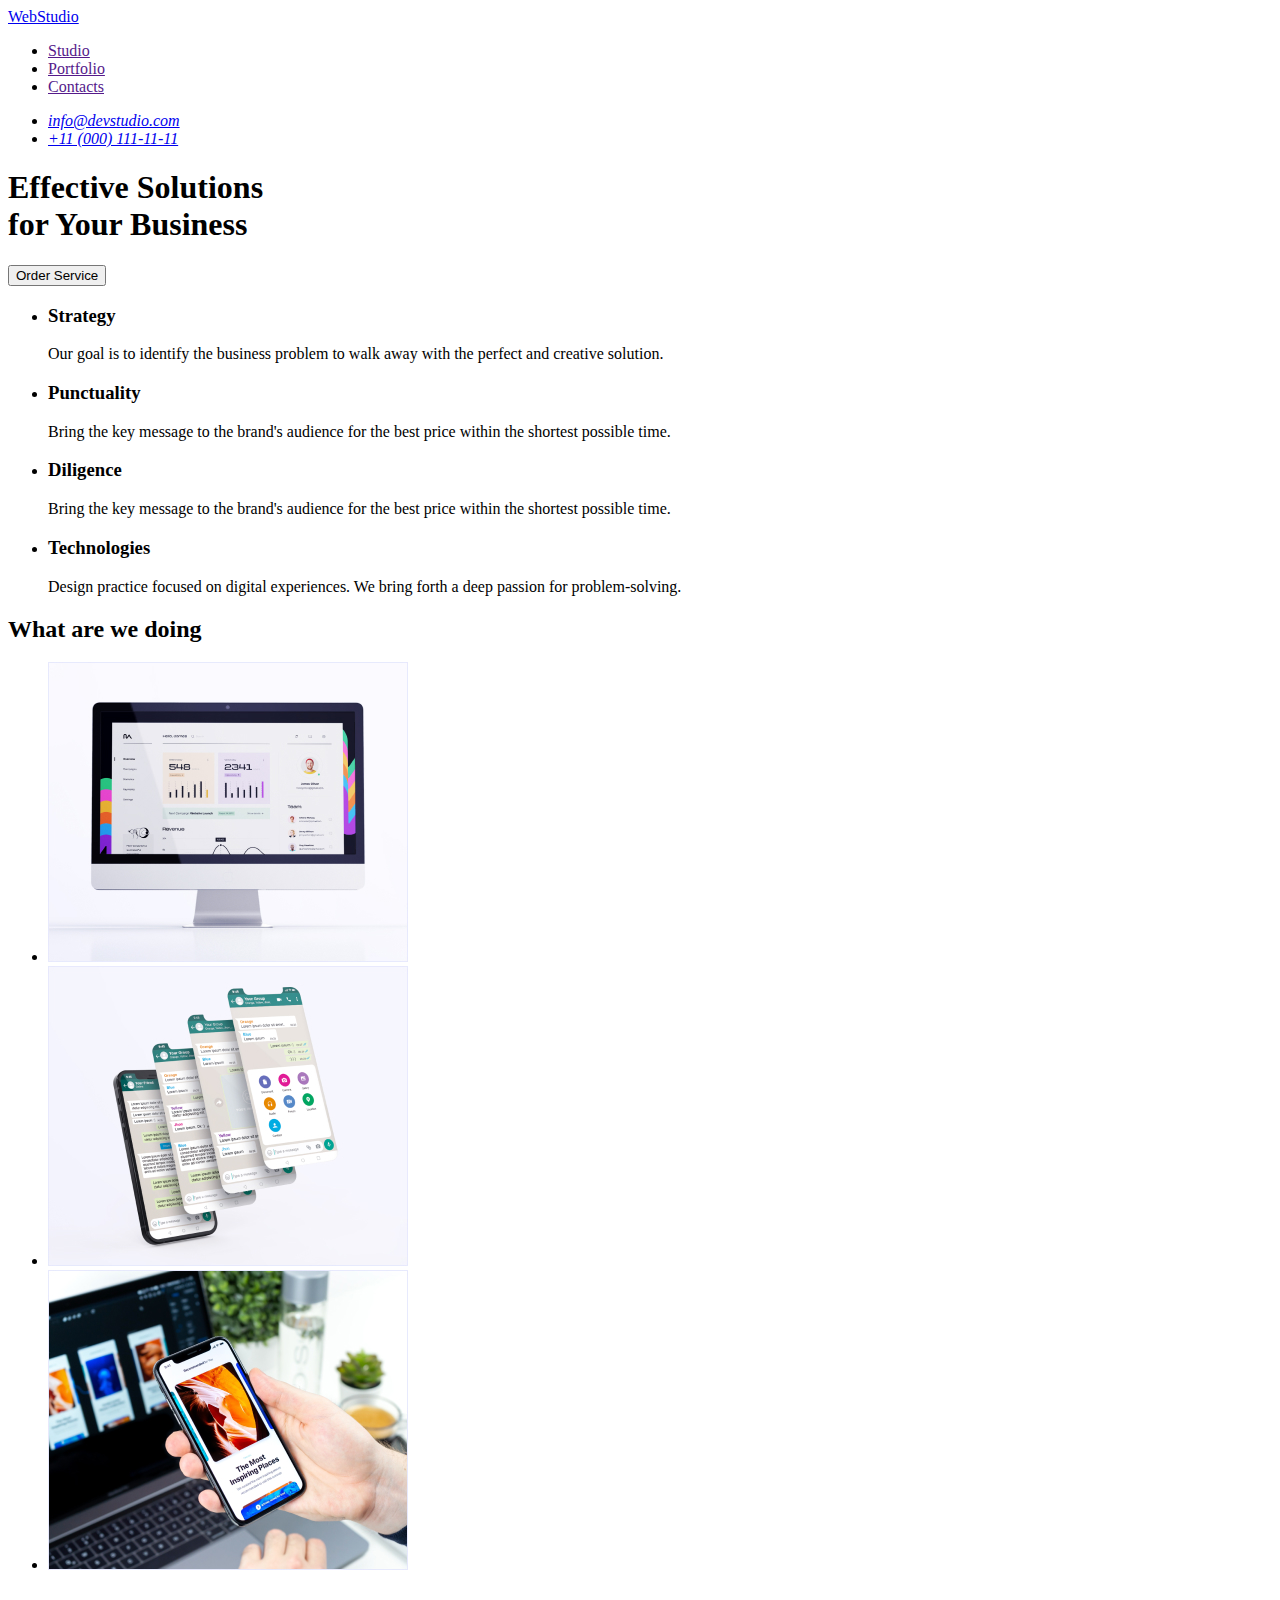
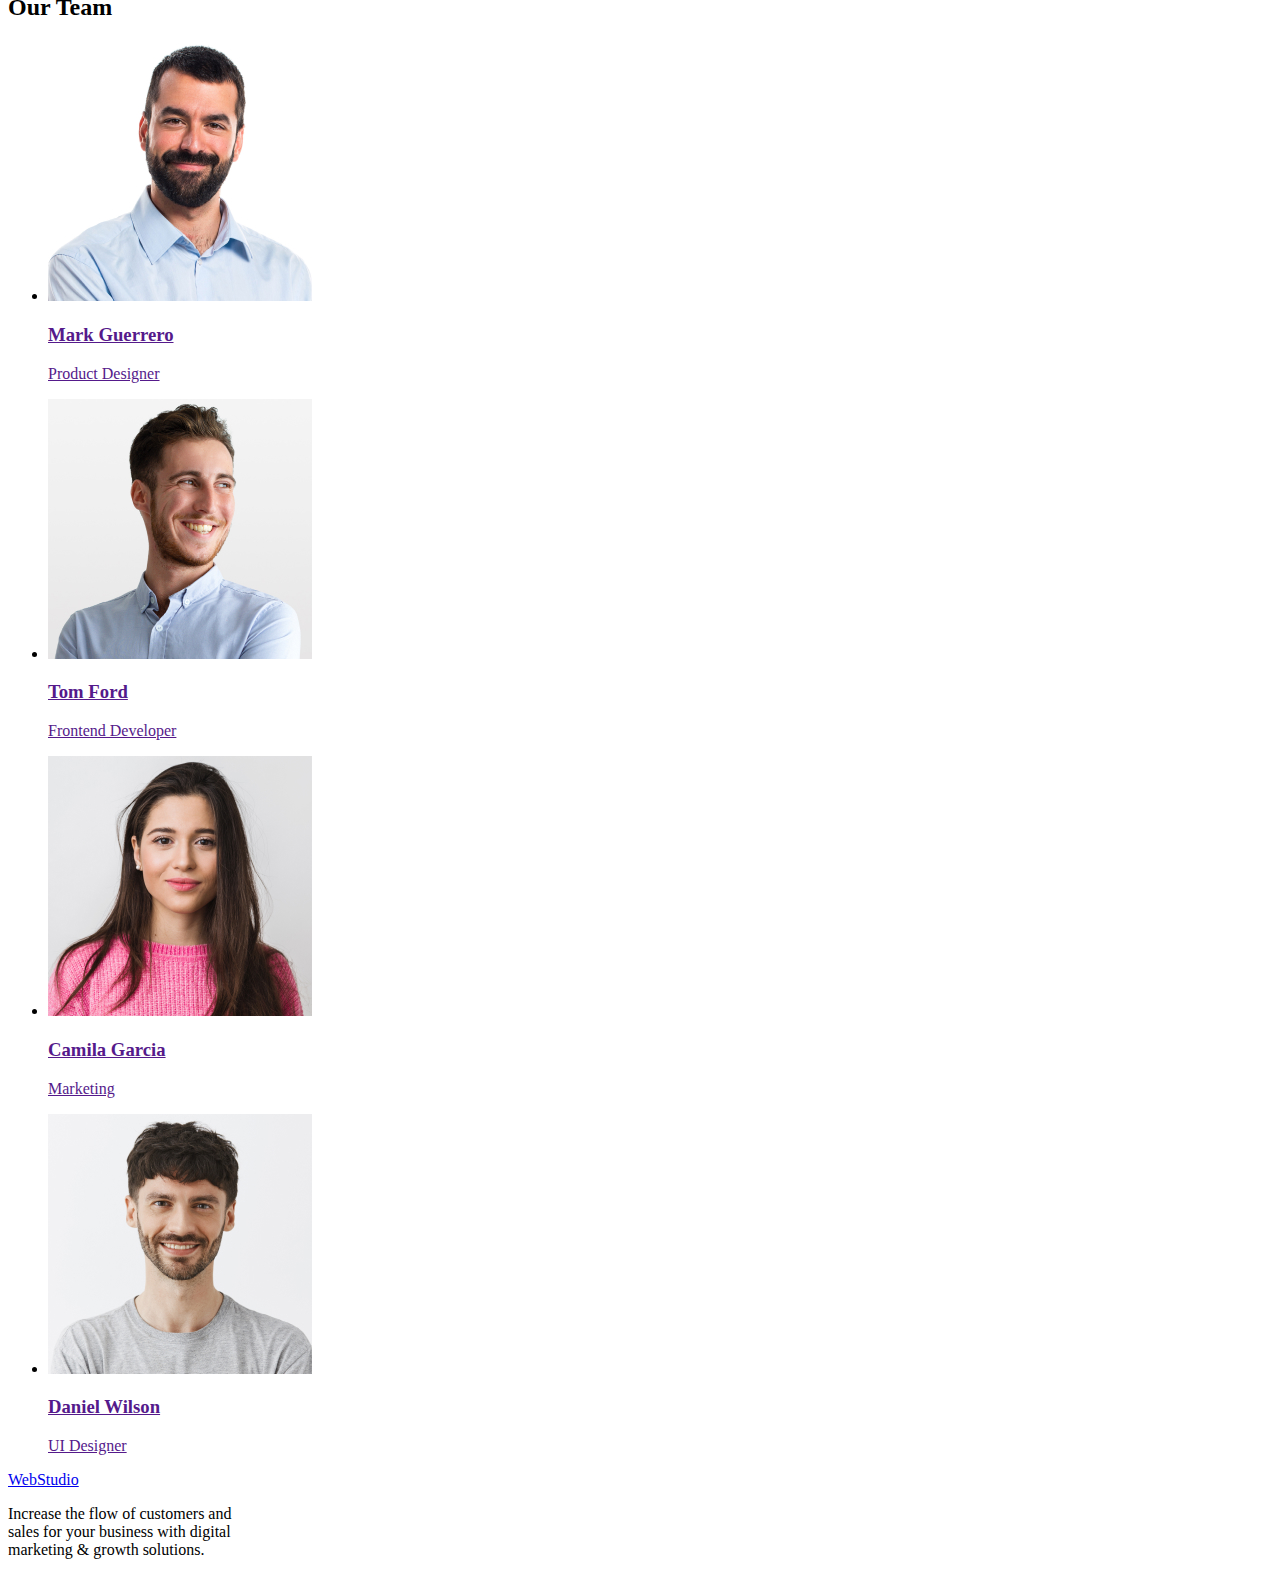
==== index.html @ 709ec06b "Initial commit" ====
<!DOCTYPE html>
<html lang="en">
<head>
    <meta charset="UTF-8">
    <meta http-equiv="X-UA-Compatible" content="IE=edge">
    <meta name="viewport" content="width=device-width, initial-scale=1.0">
    <title>WebStudio</title>
</head>
<body>
    <header>
        <nav>
            <a href="./">WebStudio</a>
            <ul>
                <li><a href="">Studio</a> </li>
                <li><a href="">Portfolio</a> </li>
                <li><a href="">Contacts</a> </li>
            </ul>
        </nav>
        <address>
            <ul>
                <li><a href="mailto:info@devstudio.com">info@devstudio.com</a></li>
                <li><a href="tel:+110001111111">+11 (000) 111-11-11</a></li>
            </ul>
        </address>
    </header>
    <main>
        <!-- Hero -->
        <section>
            <h1>Effective Solutions <br> for Your Business</h1>
            <button type="button">Order Service</button>
        </section>
        <!-- Advanteges -->
        <section>
            <h2 hidden> Advanteges</h2>
            <ul>
                <li>
                    <h3>Strategy</h3>
                    <p>Our goal is to identify the business problem to walk away with the perfect and creative solution. </p>
                </li>
                <li>
                    <h3>Punctuality</h3>
                    <p>Bring the key message to the brand's audience for the best price within the shortest possible time.</p>
                </li>
                <li>
                    <h3>Diligence</h3>
                    <p>Bring the key message to the brand's audience for the best price within the shortest possible time.</p>
                </li>
                <li>
                    <h3>Technologies</h3>
                    <p>Design practice focused on digital experiences. We bring forth a deep passion for problem-solving.</p>
                </li>
            </ul></section>
        <!-- Samples of our work -->
            <section>  
            <h2>What are we doing</h2>
            <ul>
                <li><img src="./images/websamples/rectangle71.jpg" alt="Monitor's screen" width="360" height="300"></li>
                <li><img src="./images/websamples/rectangle72.jpg" alt="Layers of mobile app screen" width="360" height="300"></li>
                <li><img src="./images/websamples/rectangle73.jpg" alt="Comparing of monitor's and mobile screens" width="360" height="300"></li>
            </ul>
        </section>
        <!-- Team -->
        <section>
            <h2>Our Team</h2>
            <ul>
                <li><a href="">
                    <img src="./images/teamphoto/markguerrero.jpg" alt="Photo of the product designer" width="264" height="260">
                    <h3>Mark Guerrero</h3>
                    <p>Product Designer</p></a>
                </li>
                <li><a href="">
                    <img src="./images/teamphoto/tomford.jpg" alt="Photo of the frontend manager" width="264" height="260">
                    <h3>Tom Ford</h3>
                    <p>Frontend Developer</p></a> 
                </li>
                <li><a href="">
                    <img src="./images/teamphoto/camilagarcia.jpg" alt="Photo of the marketinf manager" width="264" height="260">
                    <h3>Camila Garcia</h3>
                    <p>Marketing</p></a> 
                </li>
                <li><a href="">
                    <img src="./images/teamphoto/danielwilson.jpg" alt="Photo of the UI designer" width="264" height="260">
                    <h3>Daniel Wilson</h3>
                    <p>UI Designer</p></a> 
                </li>
            </ul>

        </section>
    </main>
    <footer>
        <a href="./">WebStudio</a>
        <p>Increase the flow of customers and <br> sales for your business with digital <br> marketing & growth solutions.</p>
    </footer>
</body>
</html>
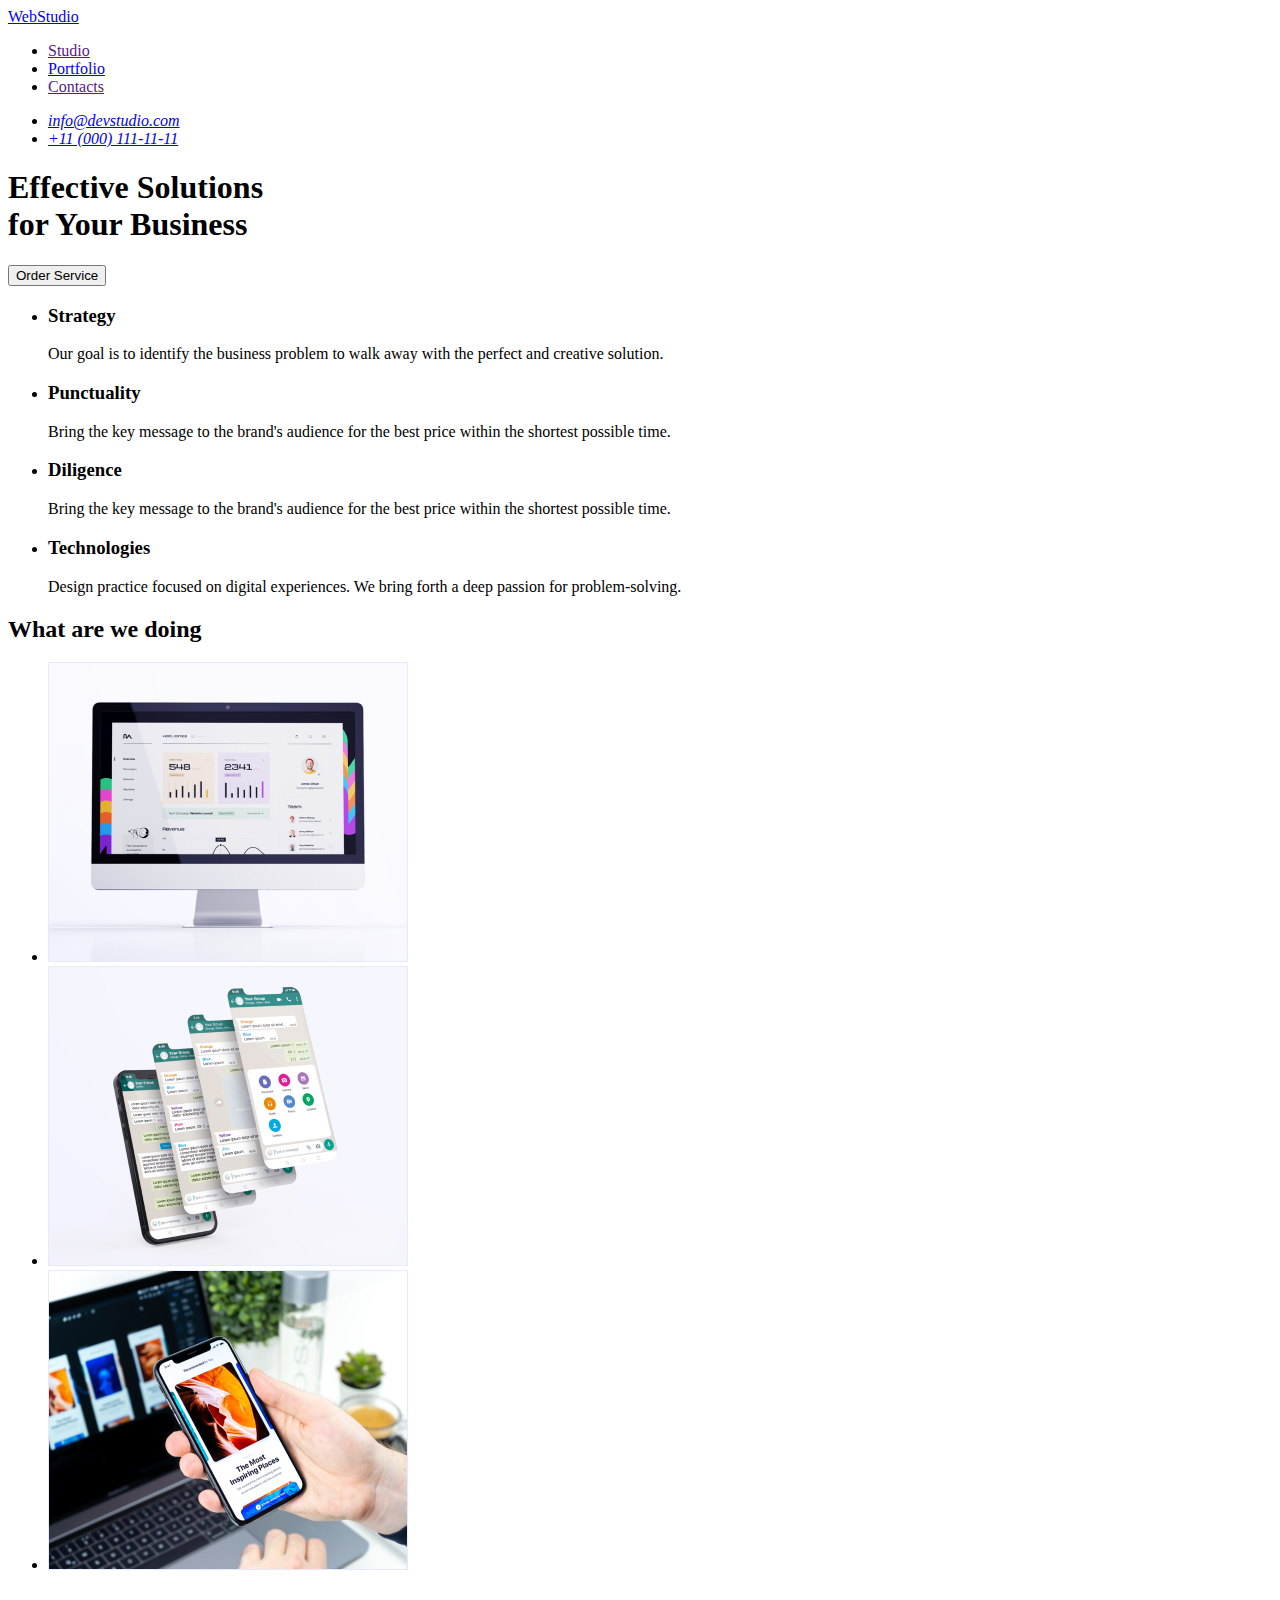
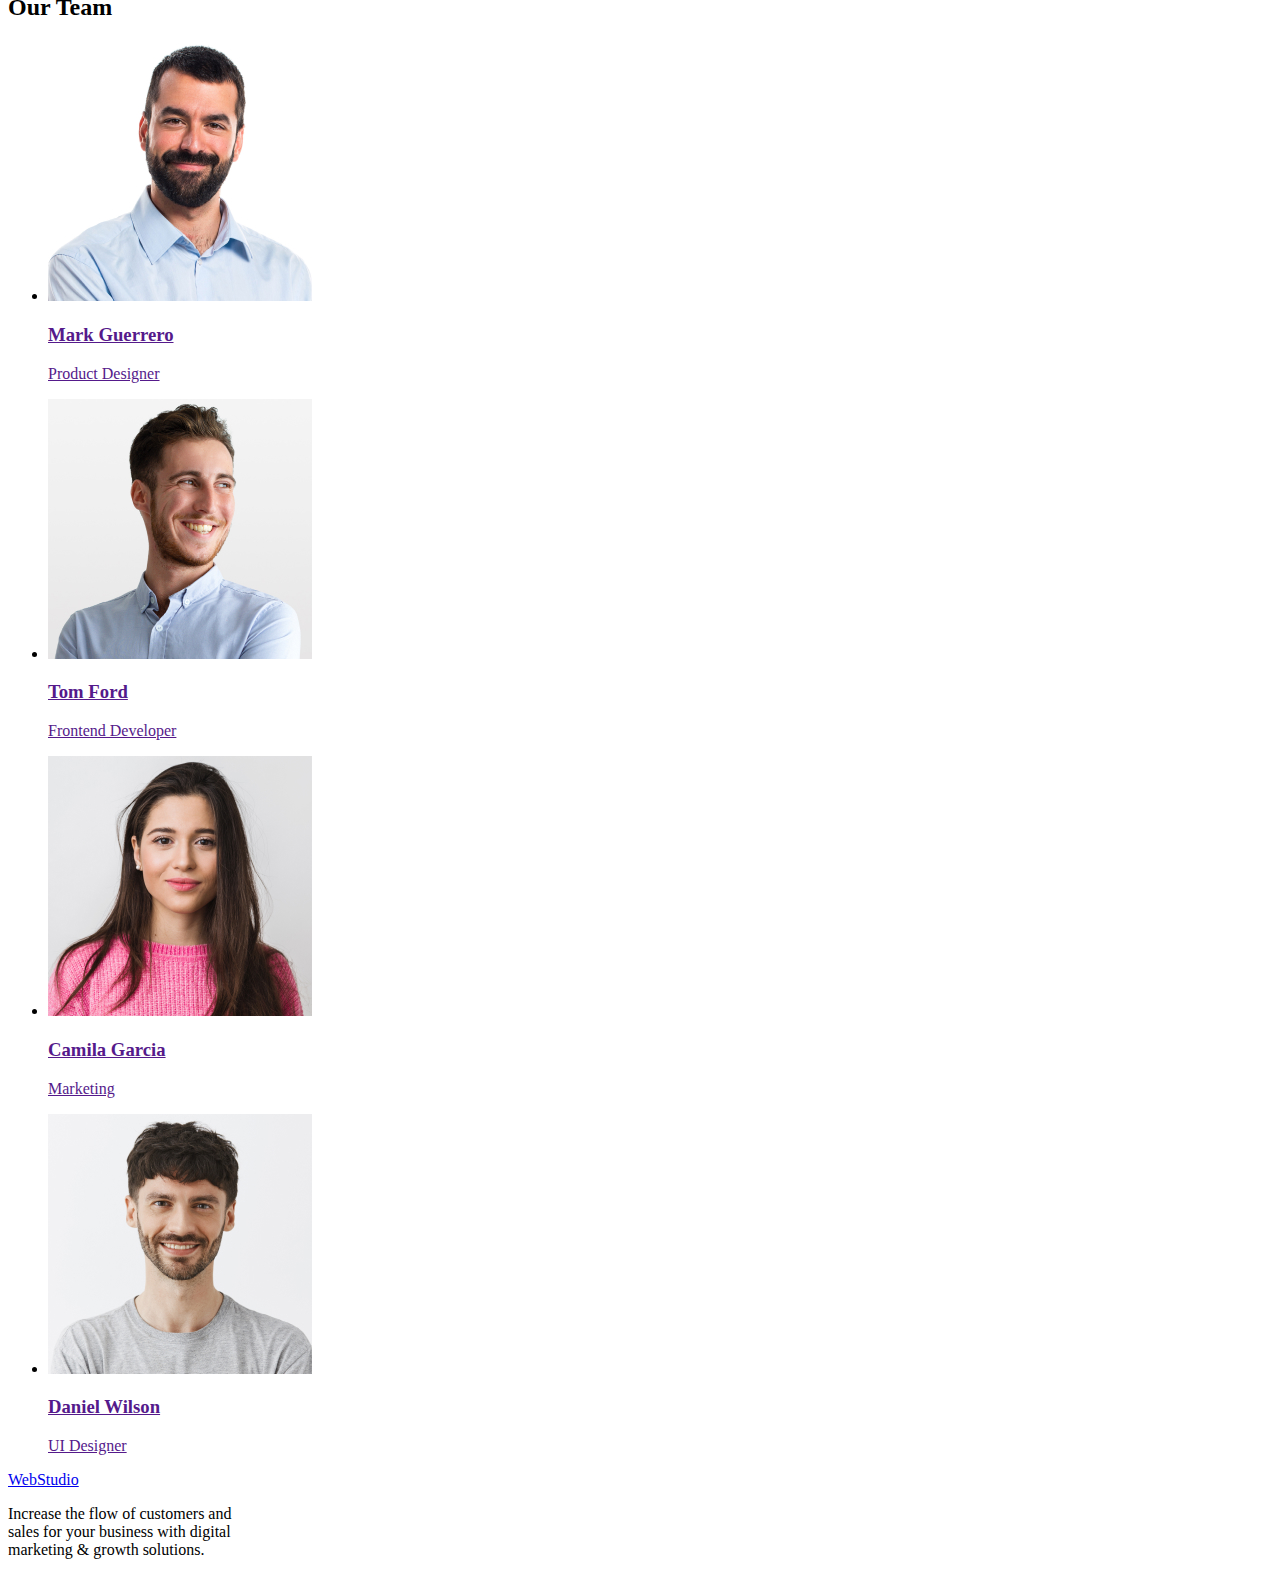
==== commit ca0436da: "Creating Portfolio page" ====
--- a/index.html
+++ b/index.html
@@ -5,6 +5,7 @@
     <meta http-equiv="X-UA-Compatible" content="IE=edge">
     <meta name="viewport" content="width=device-width, initial-scale=1.0">
     <title>WebStudio</title>
+    <link rel="stylesheet" href="./css/styles.css">
 </head>
 <body>
     <header>
@@ -12,7 +13,7 @@
             <a href="./">WebStudio</a>
             <ul>
                 <li><a href="">Studio</a> </li>
-                <li><a href="">Portfolio</a> </li>
+                <li><a href="./portfolio.html">Portfolio</a> </li>
                 <li><a href="">Contacts</a> </li>
             </ul>
         </nav>
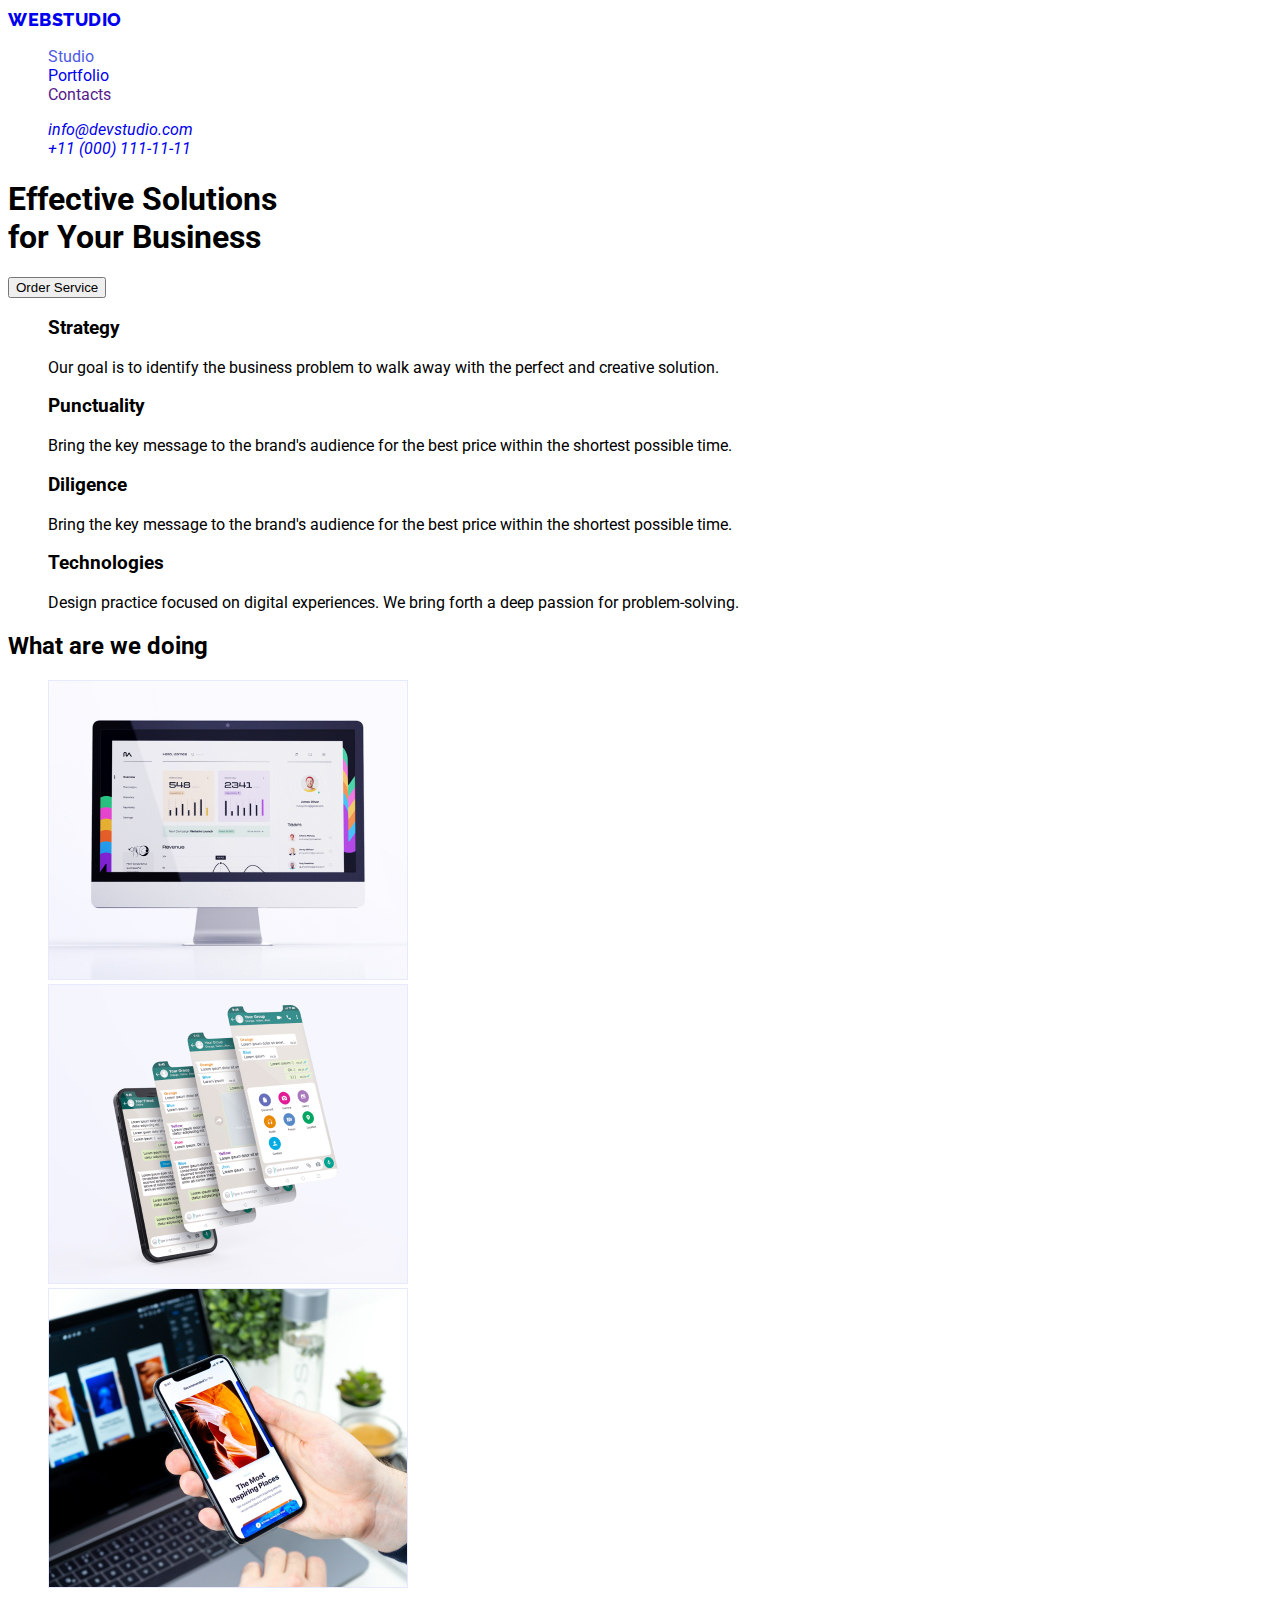
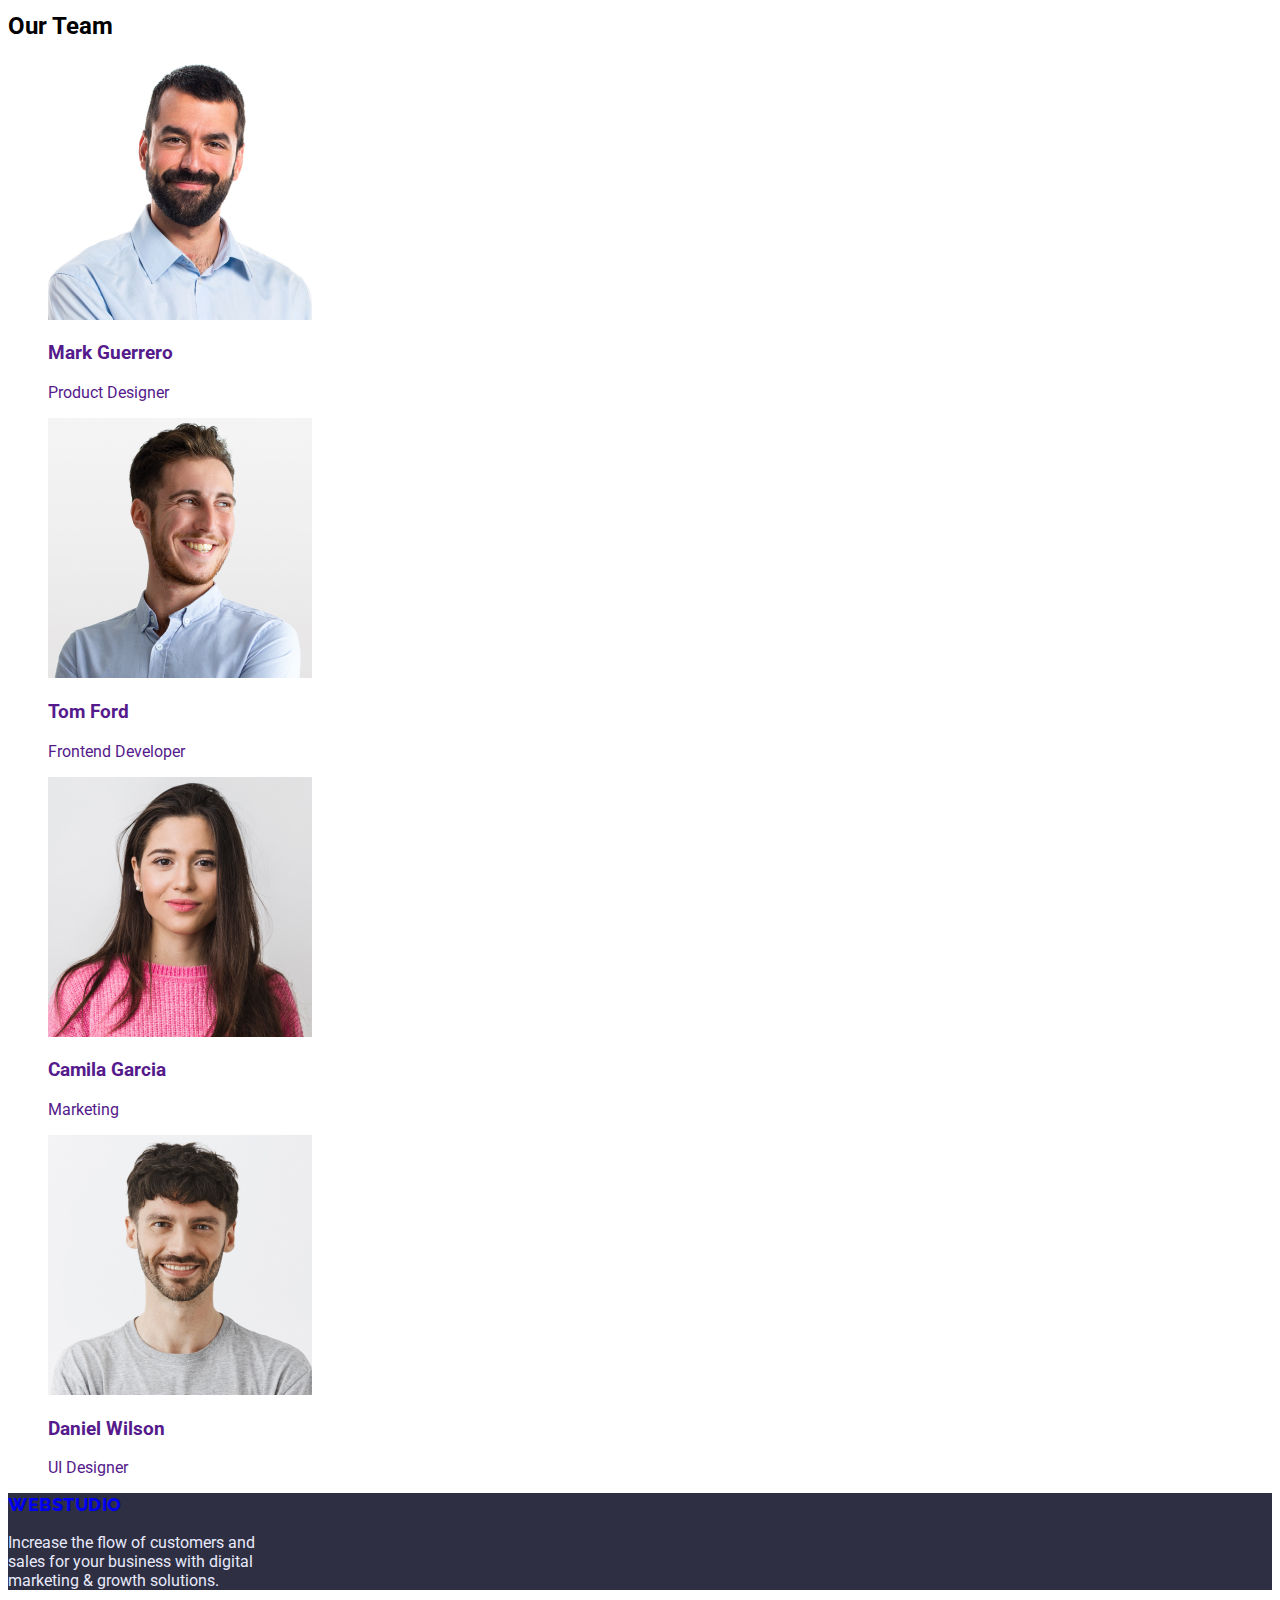
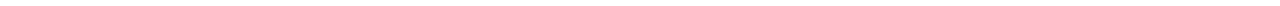
==== commit 8e8207a8: "Adding CSS" ====
--- a/index.html
+++ b/index.html
@@ -5,14 +5,17 @@
     <meta http-equiv="X-UA-Compatible" content="IE=edge">
     <meta name="viewport" content="width=device-width, initial-scale=1.0">
     <title>WebStudio</title>
+    <link rel="preconnect" href="https://fonts.googleapis.com">
+<link rel="preconnect" href="https://fonts.gstatic.com" crossorigin>
+<link href="https://fonts.googleapis.com/css2?family=Raleway:wght@800&family=Roboto:wght@400;500;700&display=swap" rel="stylesheet">
     <link rel="stylesheet" href="./css/styles.css">
 </head>
 <body>
     <header>
         <nav>
-            <a href="./">WebStudio</a>
+            <a href="./" class="logo">Web<span class="logo-light">Studio</span></a>
             <ul>
-                <li><a href="">Studio</a> </li>
+                <li><a href="./index.html" class="current">Studio</a> </li>
                 <li><a href="./portfolio.html">Portfolio</a> </li>
                 <li><a href="">Contacts</a> </li>
             </ul>
@@ -26,7 +29,7 @@
     </header>
     <main>
         <!-- Hero -->
-        <section>
+        <section class="hero">
             <h1>Effective Solutions <br> for Your Business</h1>
             <button type="button">Order Service</button>
         </section>
@@ -88,8 +91,8 @@
 
         </section>
     </main>
-    <footer>
-        <a href="./">WebStudio</a>
+    <footer class="footer">
+        <a href="./" class="logo">Web<span class="logo-dark">Studio</span></a>
         <p>Increase the flow of customers and <br> sales for your business with digital <br> marketing & growth solutions.</p>
     </footer>
 </body>
--- a/css/styles.css
+++ b/css/styles.css
@@ -0,0 +1,39 @@
+:root {
+    --primary-brand-color: #4D5AE5;
+    --background-dark: #2E2F42;
+    --background-light: #F4F4FD;
+    --accent-text-color: #2E2F42;
+    --ordinary-text-color: #434455;
+    --white-yext-color: #FFFFFF;
+    --accent-subtitle: #E7E9FC;
+}
+
+body {
+    font-family: 'Roboto', sans-serif;
+}
+.logo {
+    font-family: 'Raleway', sans-serif;
+    font-weight: 800;
+    font-size: 18px;
+    line-height: 1.3;
+    letter-spacing: 0.03em;
+    text-transform: uppercase;
+    text-decoration: none;
+    color:var (--primary-brand-color);
+}
+
+.logo > .logo-light {
+    color: var (--background-light);
+}
+.logo > .logo-dark {
+    color: var (--accent-text-color);
+}
+.footer
+{background-color: var(--background-dark);
+color: var(--accent-subtitle);}
+
+.current {color: var(--primary-brand-color)}
+a {
+    text-decoration: none;
+}
+li {list-style: none;}
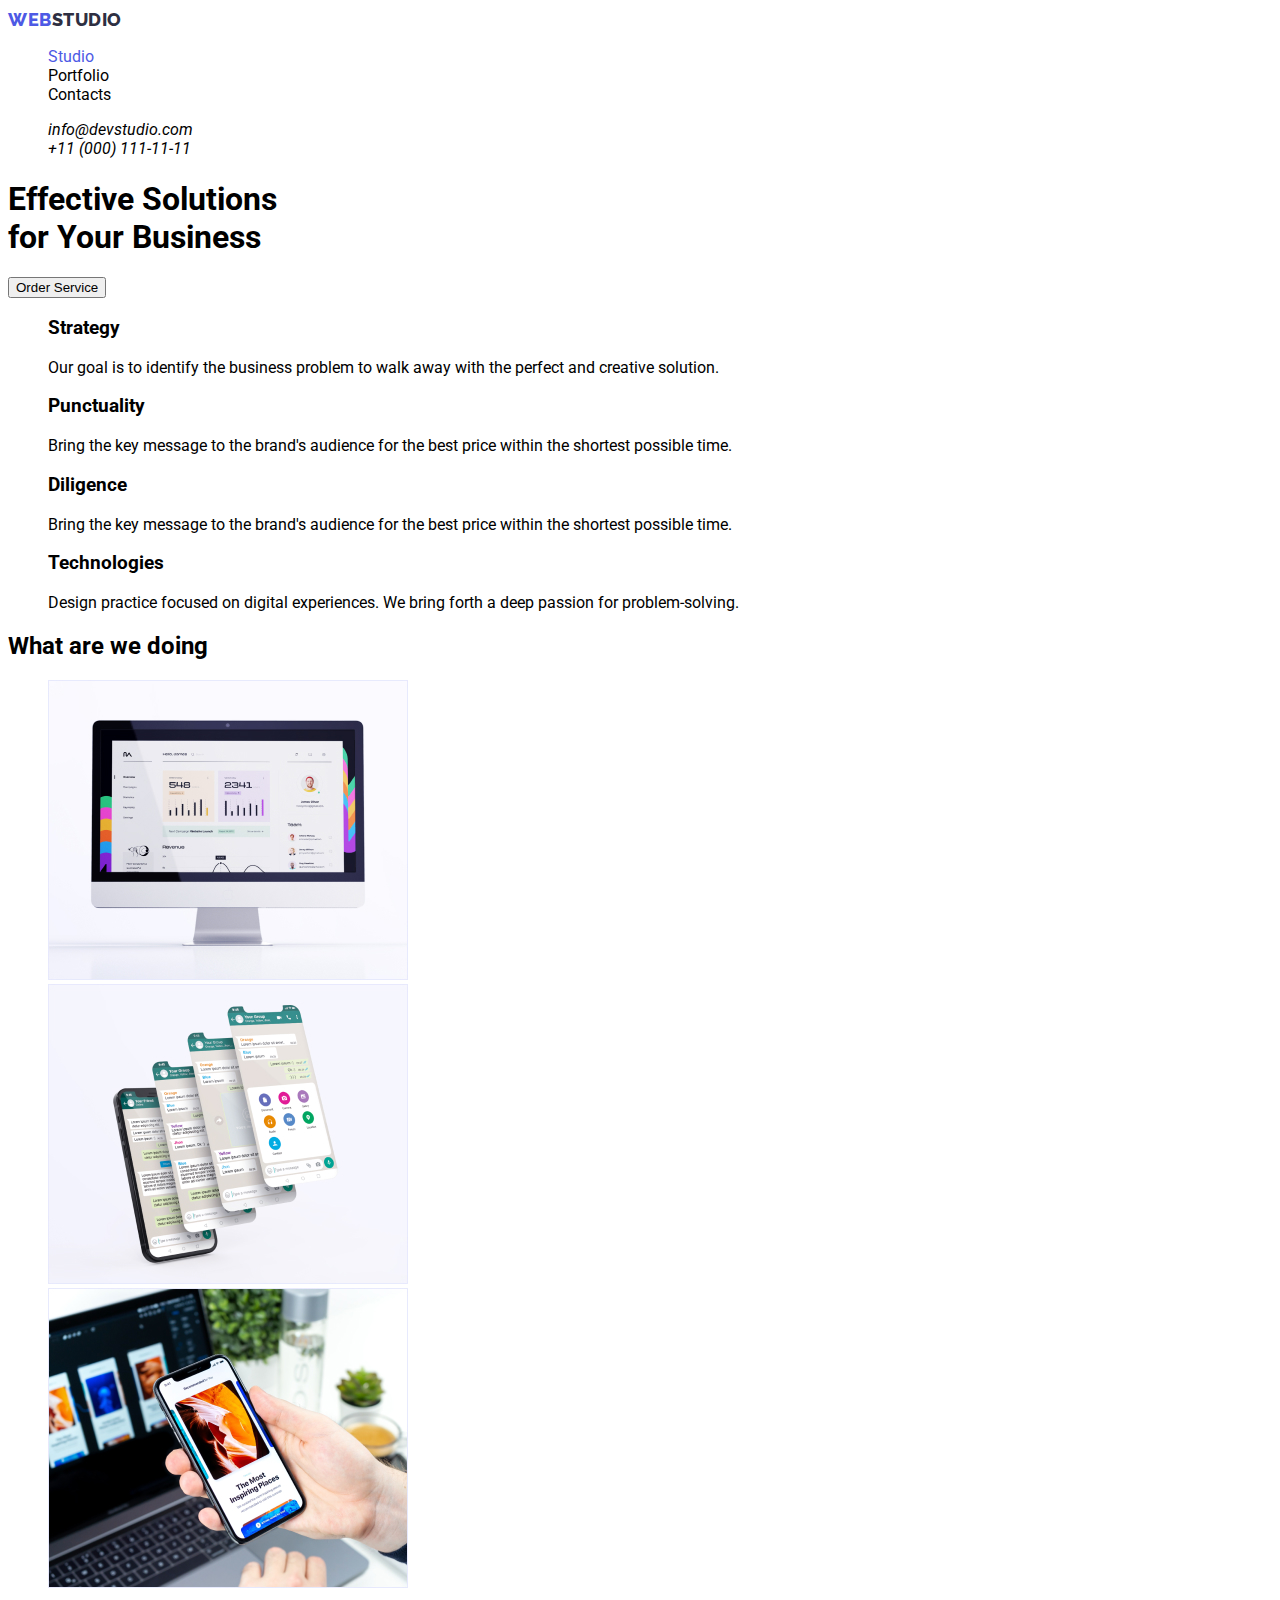
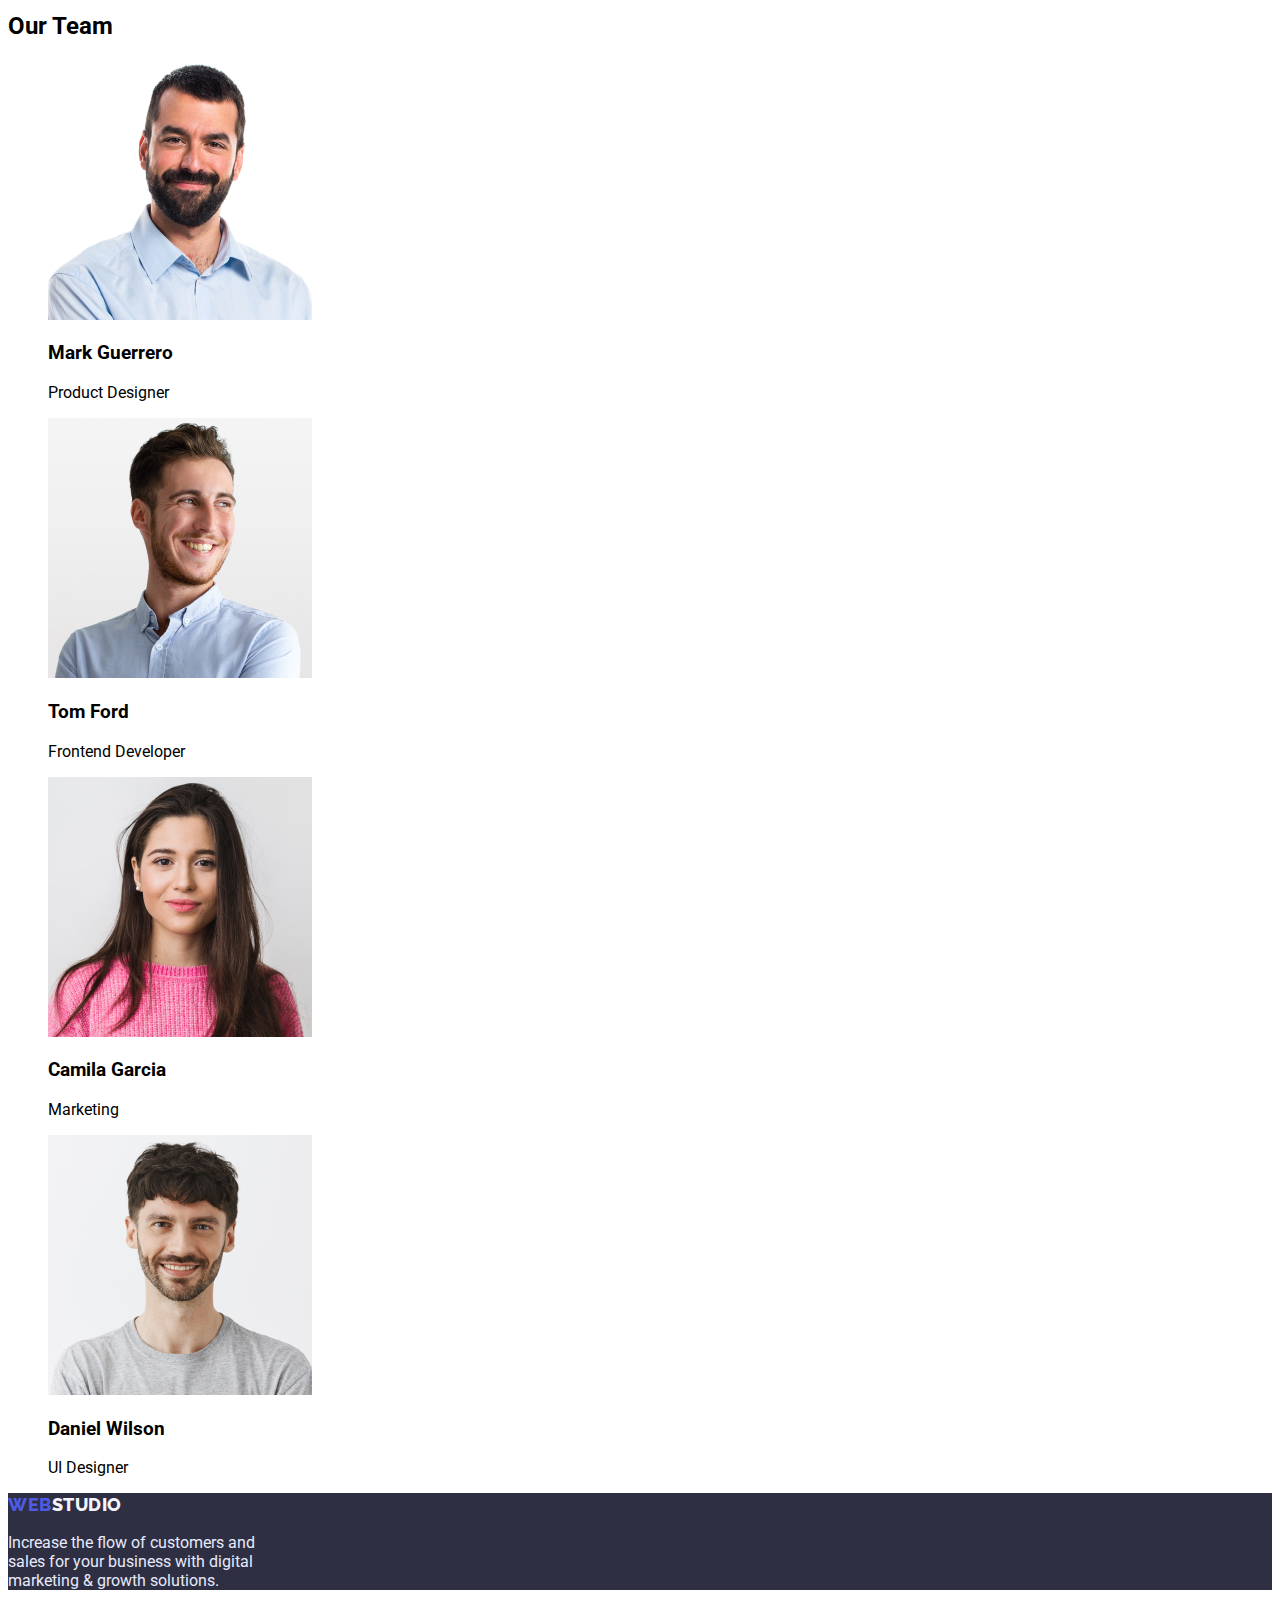
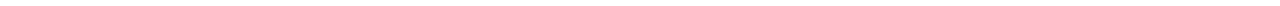
==== commit 9001c9b5: "Updating css styles" ====
--- a/index.html
+++ b/index.html
@@ -13,7 +13,7 @@
 <body>
     <header>
         <nav>
-            <a href="./" class="logo">Web<span class="logo-light">Studio</span></a>
+            <a href="./" class="logo">Web<span class="logo-dark">Studio</span></a>
             <ul>
                 <li><a href="./index.html" class="current">Studio</a> </li>
                 <li><a href="./portfolio.html">Portfolio</a> </li>
@@ -92,7 +92,7 @@
         </section>
     </main>
     <footer class="footer">
-        <a href="./" class="logo">Web<span class="logo-dark">Studio</span></a>
+        <a href="./" class="logo">Web<span class="logo-light">Studio</span></a>
         <p>Increase the flow of customers and <br> sales for your business with digital <br> marketing & growth solutions.</p>
     </footer>
 </body>
--- a/css/styles.css
+++ b/css/styles.css
@@ -19,14 +19,14 @@
     letter-spacing: 0.03em;
     text-transform: uppercase;
     text-decoration: none;
-    color:var (--primary-brand-color);
+    color:var(--primary-brand-color);
 }
 
-.logo > .logo-light {
-    color: var (--background-light);
+.logo-light {
+    color: var(--background-light);
 }
-.logo > .logo-dark {
-    color: var (--accent-text-color);
+.logo-dark {
+    color: var(--accent-text-color);
 }
 .footer
 {background-color: var(--background-dark);
@@ -35,5 +35,6 @@
 .current {color: var(--primary-brand-color)}
 a {
     text-decoration: none;
+    color: inherit;
 }
 li {list-style: none;}
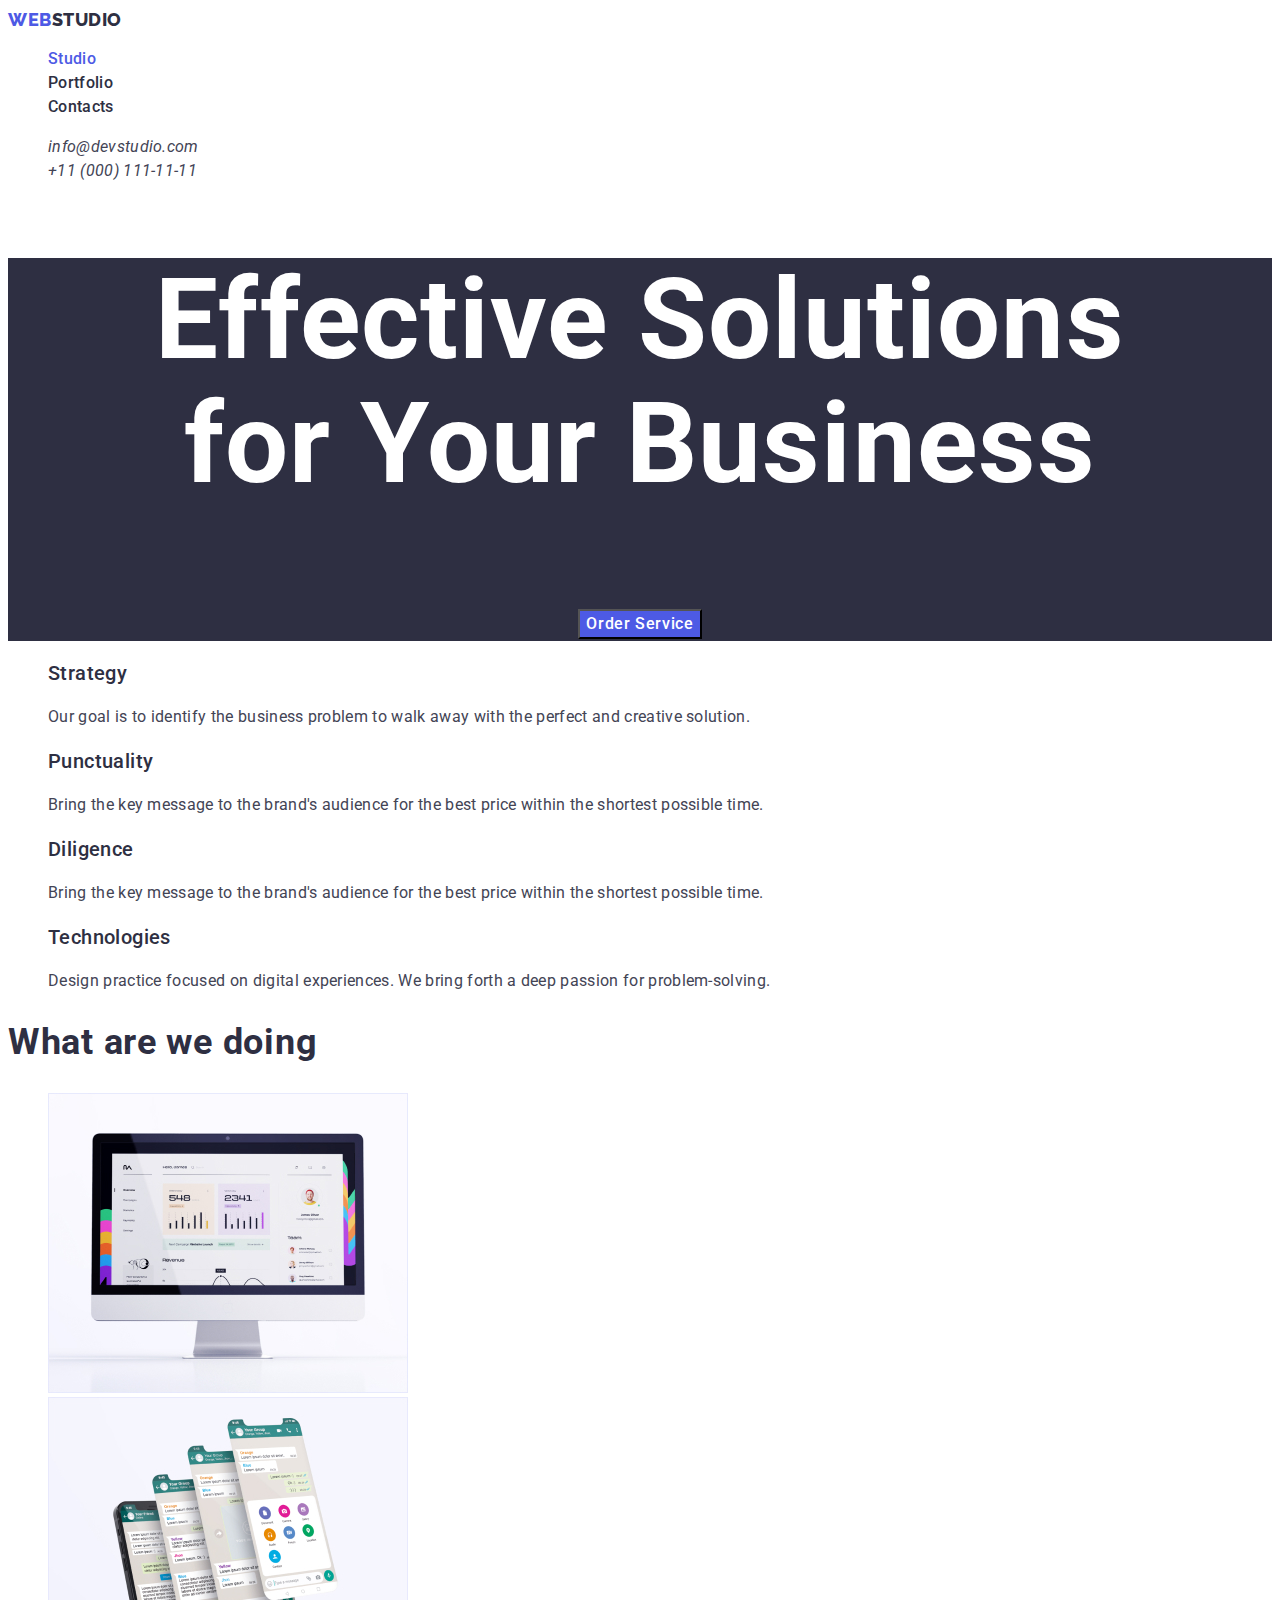
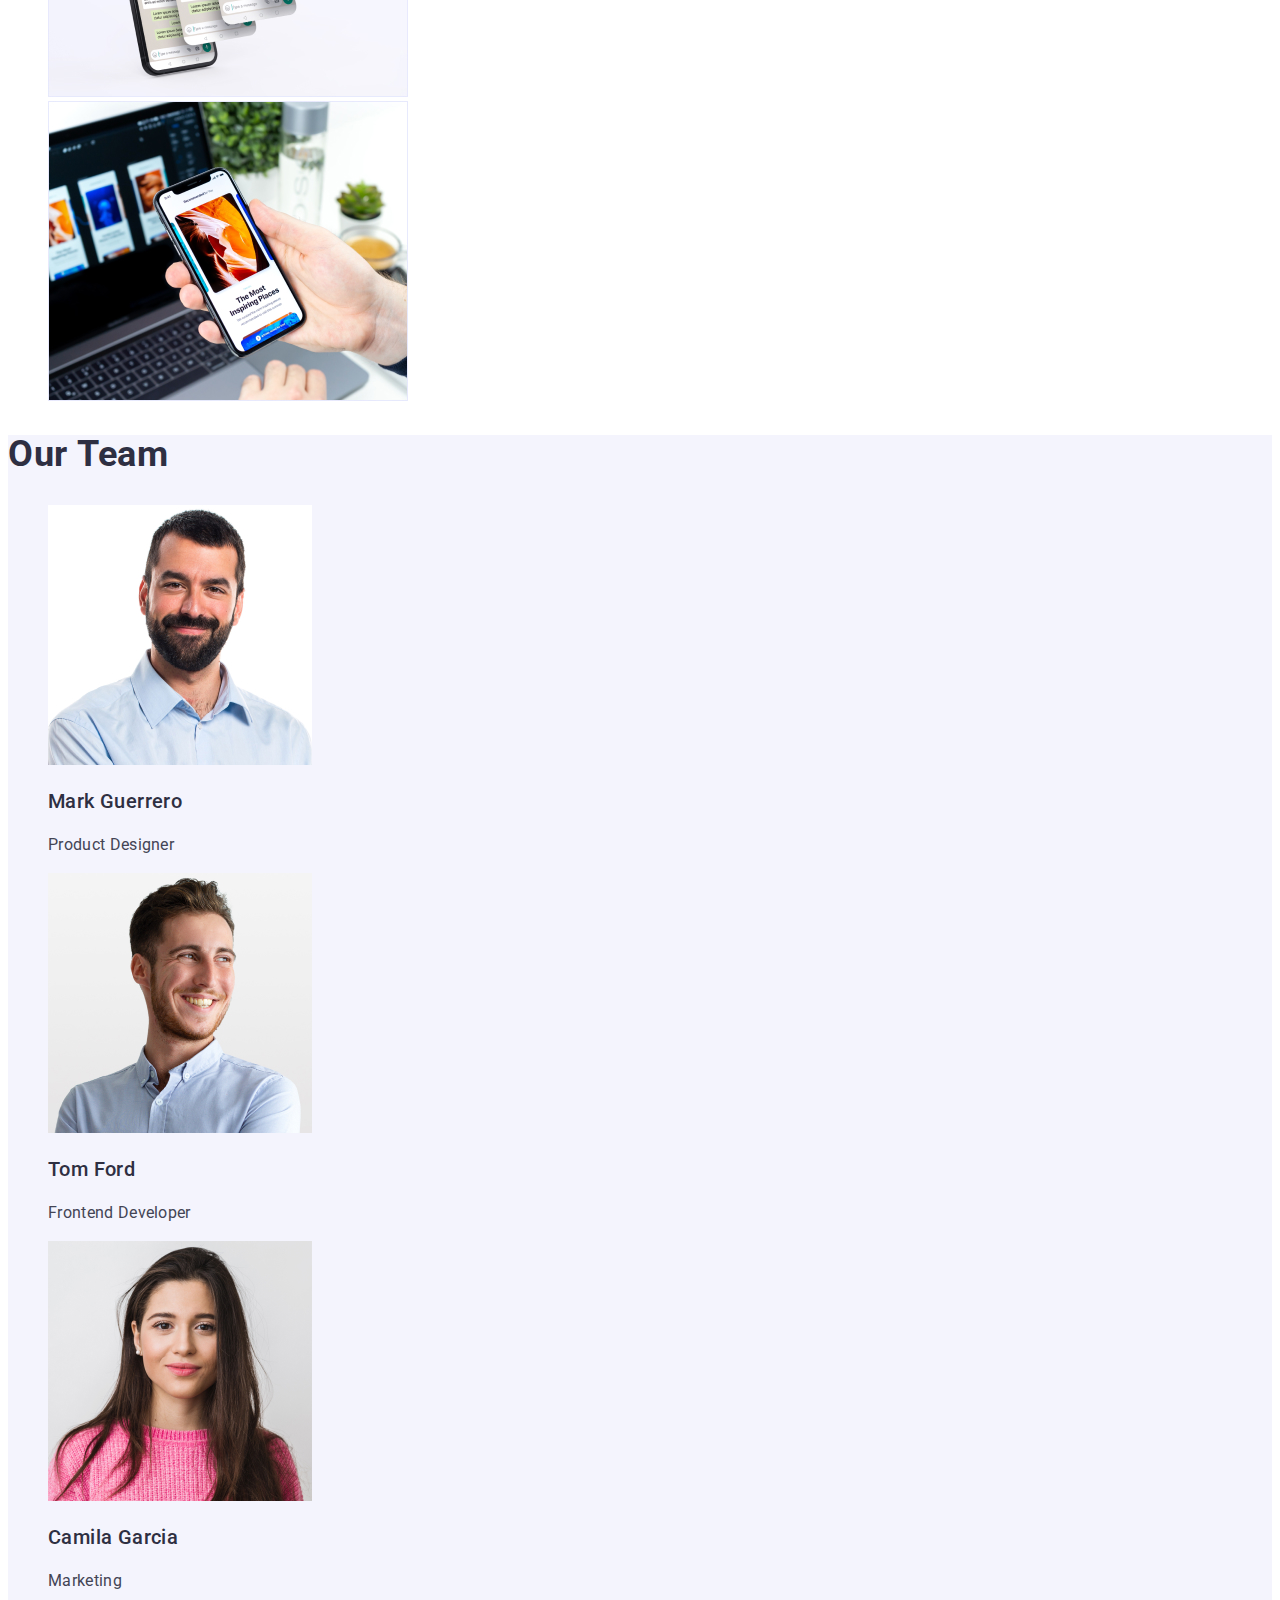
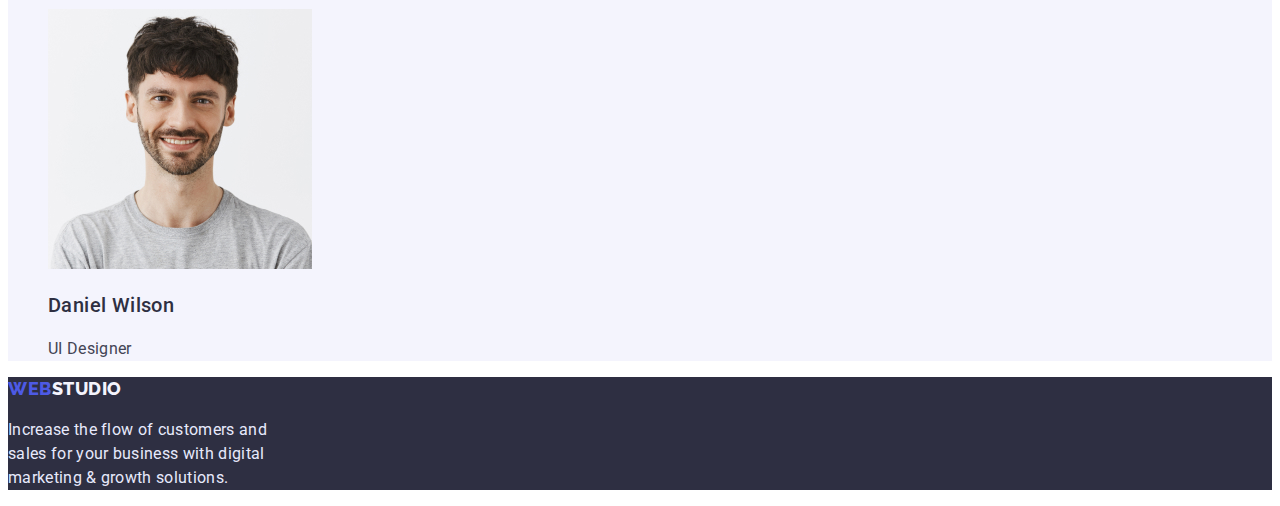
==== commit 32486280: "Updating css portfolio" ====
--- a/index.html
+++ b/index.html
@@ -15,13 +15,13 @@
         <nav>
             <a href="./" class="logo">Web<span class="logo-dark">Studio</span></a>
             <ul>
-                <li><a href="./index.html" class="current">Studio</a> </li>
-                <li><a href="./portfolio.html">Portfolio</a> </li>
-                <li><a href="">Contacts</a> </li>
+                <li><a href="./index.html" class="nav current">Studio</a> </li>
+                <li><a href="./portfolio.html" class="nav">Portfolio</a> </li>
+                <li><a href="" class="nav">Contacts</a> </li>
             </ul>
         </nav>
         <address>
-            <ul>
+            <ul class="address">
                 <li><a href="mailto:info@devstudio.com">info@devstudio.com</a></li>
                 <li><a href="tel:+110001111111">+11 (000) 111-11-11</a></li>
             </ul>
@@ -31,32 +31,32 @@
         <!-- Hero -->
         <section class="hero">
             <h1>Effective Solutions <br> for Your Business</h1>
-            <button type="button">Order Service</button>
+            <button type="button" class="order">Order Service</button>
         </section>
         <!-- Advanteges -->
         <section>
-            <h2 hidden> Advanteges</h2>
+            <h2 class="title" hidden> Advanteges</h2>
             <ul>
                 <li>
-                    <h3>Strategy</h3>
-                    <p>Our goal is to identify the business problem to walk away with the perfect and creative solution. </p>
+                    <h3 class="subtitle">Strategy</h3>
+                    <p class="body-text">Our goal is to identify the business problem to walk away with the perfect and creative solution. </p>
                 </li>
                 <li>
-                    <h3>Punctuality</h3>
-                    <p>Bring the key message to the brand's audience for the best price within the shortest possible time.</p>
+                    <h3 class="subtitle">Punctuality</h3>
+                    <p class="body-text">Bring the key message to the brand's audience for the best price within the shortest possible time.</p>
                 </li>
                 <li>
-                    <h3>Diligence</h3>
-                    <p>Bring the key message to the brand's audience for the best price within the shortest possible time.</p>
+                    <h3 class="subtitle">Diligence</h3>
+                    <p class="body-text">Bring the key message to the brand's audience for the best price within the shortest possible time.</p>
                 </li>
                 <li>
-                    <h3>Technologies</h3>
-                    <p>Design practice focused on digital experiences. We bring forth a deep passion for problem-solving.</p>
+                    <h3 class="subtitle">Technologies</h3>
+                    <p class="body-text">Design practice focused on digital experiences. We bring forth a deep passion for problem-solving.</p>
                 </li>
             </ul></section>
         <!-- Samples of our work -->
             <section>  
-            <h2>What are we doing</h2>
+            <h2 class="title">What are we doing</h2>
             <ul>
                 <li><img src="./images/websamples/rectangle71.jpg" alt="Monitor's screen" width="360" height="300"></li>
                 <li><img src="./images/websamples/rectangle72.jpg" alt="Layers of mobile app screen" width="360" height="300"></li>
@@ -64,28 +64,28 @@
             </ul>
         </section>
         <!-- Team -->
-        <section>
-            <h2>Our Team</h2>
+        <section class="team-board">
+            <h2 class="title">Our Team</h2>
             <ul>
                 <li><a href="">
                     <img src="./images/teamphoto/markguerrero.jpg" alt="Photo of the product designer" width="264" height="260">
-                    <h3>Mark Guerrero</h3>
-                    <p>Product Designer</p></a>
+                    <h3 class="subtitle">Mark Guerrero</h3>
+                    <p class="body-text">Product Designer</p></a>
                 </li>
                 <li><a href="">
                     <img src="./images/teamphoto/tomford.jpg" alt="Photo of the frontend manager" width="264" height="260">
-                    <h3>Tom Ford</h3>
-                    <p>Frontend Developer</p></a> 
+                    <h3 class="subtitle">Tom Ford</h3>
+                    <p class="body-text">Frontend Developer</p></a> 
                 </li>
                 <li><a href="">
                     <img src="./images/teamphoto/camilagarcia.jpg" alt="Photo of the marketinf manager" width="264" height="260">
-                    <h3>Camila Garcia</h3>
-                    <p>Marketing</p></a> 
+                    <h3 class="subtitle">Camila Garcia</h3>
+                    <p class="body-text">Marketing</p></a> 
                 </li>
                 <li><a href="">
                     <img src="./images/teamphoto/danielwilson.jpg" alt="Photo of the UI designer" width="264" height="260">
-                    <h3>Daniel Wilson</h3>
-                    <p>UI Designer</p></a> 
+                    <h3 class="subtitle">Daniel Wilson</h3>
+                    <p class="body-text">UI Designer</p></a> 
                 </li>
             </ul>
 
--- a/css/styles.css
+++ b/css/styles.css
@@ -1,10 +1,17 @@
 :root {
+    /* iris */
     --primary-brand-color: #4D5AE5;
-    --background-dark: #2E2F42;
+    /* ocean */
+    --accent-brand-color: #404BBF;
+    /* navy blue */
+    --accent-color: #2E2F42;
+    /* slate */
+    --ordinary-text-color: #434455;
+    /* cloud */
     --background-light: #F4F4FD;
-    --accent-text-color: #2E2F42;
-    --ordinary-text-color: #434455;
+    /* white */
     --white-yext-color: #FFFFFF;
+    /* cornflower */
     --accent-subtitle: #E7E9FC;
 }
 
@@ -19,20 +26,98 @@
     letter-spacing: 0.03em;
     text-transform: uppercase;
     text-decoration: none;
-    color:var(--primary-brand-color);
+    color: var(--primary-brand-color);
 }
-
 .logo-light {
     color: var(--background-light);
 }
 .logo-dark {
-    color: var(--accent-text-color);
+    color: var(--accent-color);
 }
 .footer
-{background-color: var(--background-dark);
-color: var(--accent-subtitle);}
+{background-color: var(--accent-color);
+color: var(--accent-subtitle);
+font-weight: 400;
+font-size: 16px;
+line-height: 1.5;
+letter-spacing: 0.02em;
+}
 
-.current {color: var(--primary-brand-color)}
+.nav {
+font-weight: 500;
+font-size: 16px;
+line-height: 1.5;
+letter-spacing: 0.02em;
+color: var(--accent-color);
+}
+.current {color: var(--primary-brand-color);}
+.title {
+font-weight: 700;
+font-size: 36px;
+line-height: 1.11;
+letter-spacing: 0.02em;
+color: var(--accent-color);
+}
+.subtitle{
+font-weight: 500;
+font-size: 20px;
+line-height: 1.2;
+letter-spacing: 0.02em;
+color: var(--accent-color);
+}
+
+.body-text{
+font-weight: 400;
+font-size: 16px;
+line-height: 1.5;
+letter-spacing: 0.02em;
+color: var(--ordinary-text-color);
+}
+.address {
+font-weight: 400;
+font-size: 16px;
+line-height: 1.5;
+letter-spacing: 0.02em;
+color: var(--ordinary-text-color);
+}
+.hero {
+background-color: var(--accent-color);
+font-weight: 700;
+font-size: 56px;
+line-height: 1.1;
+text-align: center;
+letter-spacing: 0.02em;
+color: var(--white-yext-color);
+}
+.order{
+font-family: 'Roboto', sans-serif;
+font-weight: 500;
+font-size: 16px;
+line-height: 1.5;
+align-items: center;
+letter-spacing: 0.04em;
+color: var(--white-yext-color);
+background-color: var(--primary-brand-color);
+}
+.team-board{
+    background-color: var(--background-light);
+}
+.filter{
+font-family: 'Roboto', sans-serif;
+font-weight: 500;
+font-size: 16px;
+line-height: 1.5;
+letter-spacing: 0.04em;
+color: var(--primary-brand-color);
+background-color: var(--background-light);
+border-color: var(--accent-subtitle);
+}
+.filter:hover,
+.filter:focus {
+    color: var(--white-yext-color);
+    background-color: var(--accent-brand-color);
+    cursor: pointer;
+}
 a {
     text-decoration: none;
     color: inherit;
